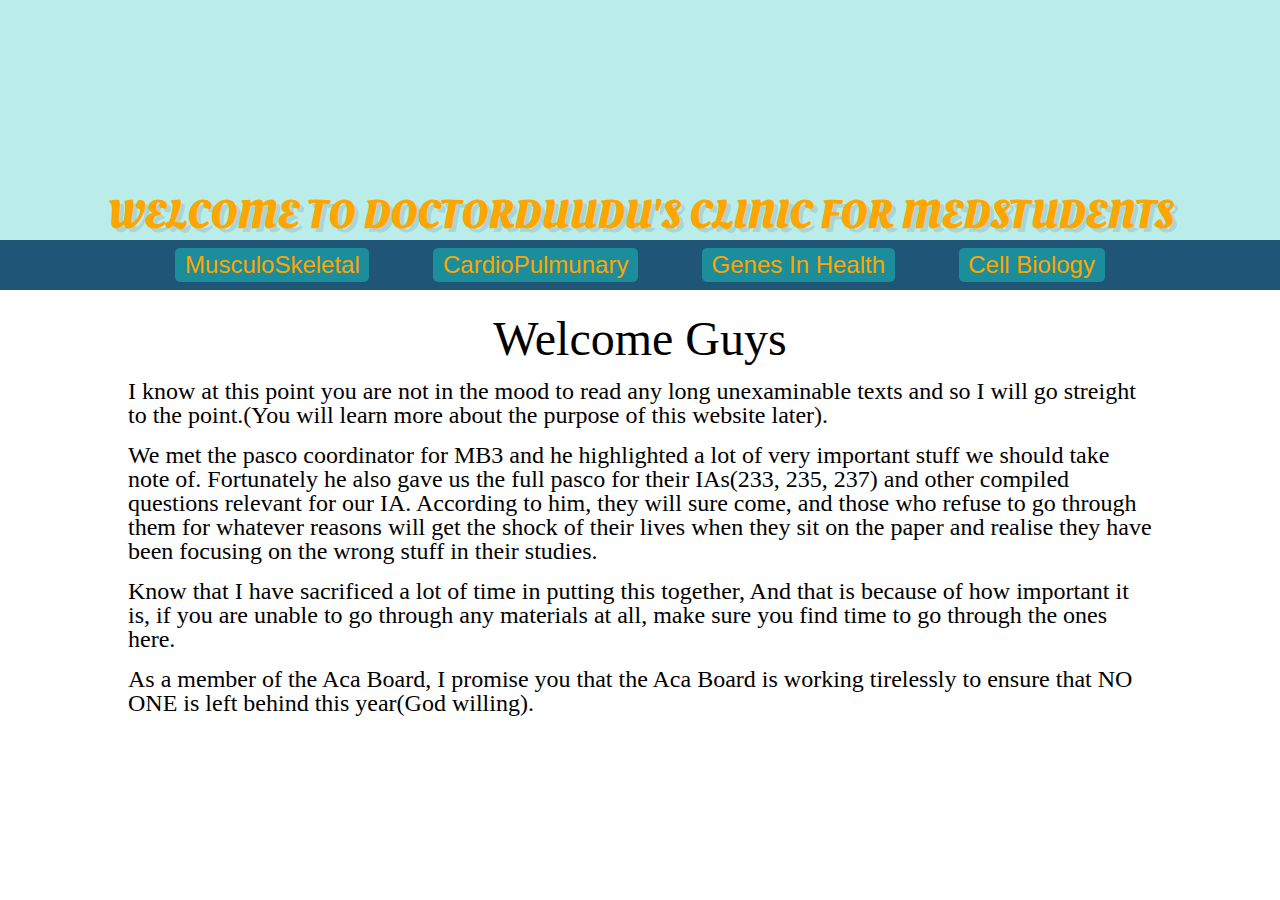
==== index.html @ 6deff85d "Remade medschool page" ====
<!DOCTYPE html>
<html>
  <head>
    <meta charset="utf-8">
    <title>Medschool Clinic</title>
    <link rel="stylesheet" href="./resources/css/style.css">
    <link rel="stylesheet" href="./resources/css/reset.css">
    <link href='http://fonts.googleapis.com/css?family=Oleo+Script' rel='stylesheet' type='text/css'>
  </head>
  <body>
    <div class="header">
      <h1><a href="./index.html">WELCOME TO DOCTORDUUDU'S CLINIC FOR MEDSTUDENTS</a></h1>
    </div>
    <nav>
      <ul>
        <li><a href="./235.html">MusculoSkeletal</a></li>
        <li><a href="./237.html">CardioPulmunary</a></li>
        <li><a href="./233.html">Genes In Health</a></li>
        <li><a href="./231.html">Cell Biology</a></li>
      </ul>
    </nav>
    <div class="container">
      <div class="welcome">Welcome Guys</div>
      <p class="para">I know at this point you are not in the
          mood to read any long unexaminable texts
          and so I will go streight to the point.(You will learn
          more about the purpose of this website later).</p>
      <p class="para">We met the pasco coordinator for MB3 and he
          highlighted a lot of very important stuff we should
          take note of. Fortunately he also gave us the full
          pasco for their IAs(233, 235, 237) and other
          compiled questions relevant for our IA. According to him,
          they will sure come,
          and those who refuse to go through them for
          whatever reasons will get the shock of their lives
          when they sit on the paper and realise they have
          been focusing on the wrong stuff in their studies.</p>
      <p class="para">Know that I have sacrificed a lot of time in
          putting this together, And that is because of how
          important it is, if you are unable to go through
          any materials at all, make sure you find time to
          go through the ones here.</p>
      <p class="para">As a member of the Aca Board, I promise you that
          the Aca Board is working tirelessly to ensure that
          NO ONE is left behind this year(God willing).</p>

    </div>
  </body>
</html>
---- resources/css/style.css ----
html {
  font-size: 18px;
  font-family: helvetica;
}

.header {
  width: 100%;

}
.header h1 {
  font: 400 100px/1.3 'Oleo Script', Helvetica, sans-serif;
  text-shadow: 4px 4px 0px rgba(0,0,0,0.1);
  font-size: 2.5rem;
  color: #1F5678;
  font-weight: bolder;
  display: flex;
  justify-content: center;
  height: 15rem;
  line-height: 27rem;
  background-color: rgba(25, 195, 187, 0.3);
  background-image: url("http://images.all-free-download.com/images/graphicthumb/stethoscope_and_heartshaped_picture_165354.jpg");
  flex-wrap: wrap;
}

nav ul {
  display: flex;
  justify-content: center;
  background-color: #1F5678;

}
nav ul li {
  display: inline-flex;
  margin: 0.5rem 2rem;
  font-size: 1.5rem;
  background-color: rgba(25, 195, 187, 0.5);
  padding: 0.3rem 0.6rem;
  border-radius: 5px;
  font-family: helvetica;
}

a {
  color: orange;
  text-decoration: none;

}

a:hover {
  color: #1F5678;
}

nav ul li:hover {
  background-color: white;
}

.container {
  margin: 2% 10%;
}

.welcome {
  font-size: 3rem;
  text-align: center;
  margin-bottom: 1rem;
}

.para {
  font-size: 1.5rem;
  margin-bottom: 1rem;
}


@media only screen and (max-width: 1024px){
  nav ul li {
    margin: 0.5rem 1rem;
    font-size: 1.3rem;
  }
  .header h1 {
    display: flex;
    font-size: 170%;
  }

}

@media only screen and (max-width: 800px){
  nav ul li {
    margin: 0.5rem 0.3rem;
    font-size: 1.0rem;
  }
  .header h1 {
    font-size: 140%;
  }
}



/* 235 edits */
#ans235 {
  margin: 2% 10%;
  font-size: 1.3rem;
}

#ans237 {
  margin: 2% 10%;
  font-size: 1.3rem;
}

#ans235 h3 {
  font-weight: bold;
}

#ans237 h3 {
  font-weight: bold;
}

#ans235 ul li {
  margin-bottom: 1rem;
}


#ans237 ul li {
  margin-bottom: 1rem;
}

.container ul {
  font-size: 1.3rem;
}

.container ul li {
  margin-bottom: 1rem;
}

#downloadable235 {
   margin: 5% 10%;
}
#downloadable235 a {
  font-size: 2rem;
}


#downloadable237 {
   margin: 5% 10%;
}
#downloadable237 a {
  font-size: 2rem;
}

#downloadable233 {
   margin: 5% 10%;
}
#downloadable233 a {
  font-size: 2rem;
}


img {
   height: 1000px;
   width: 95%;
  }
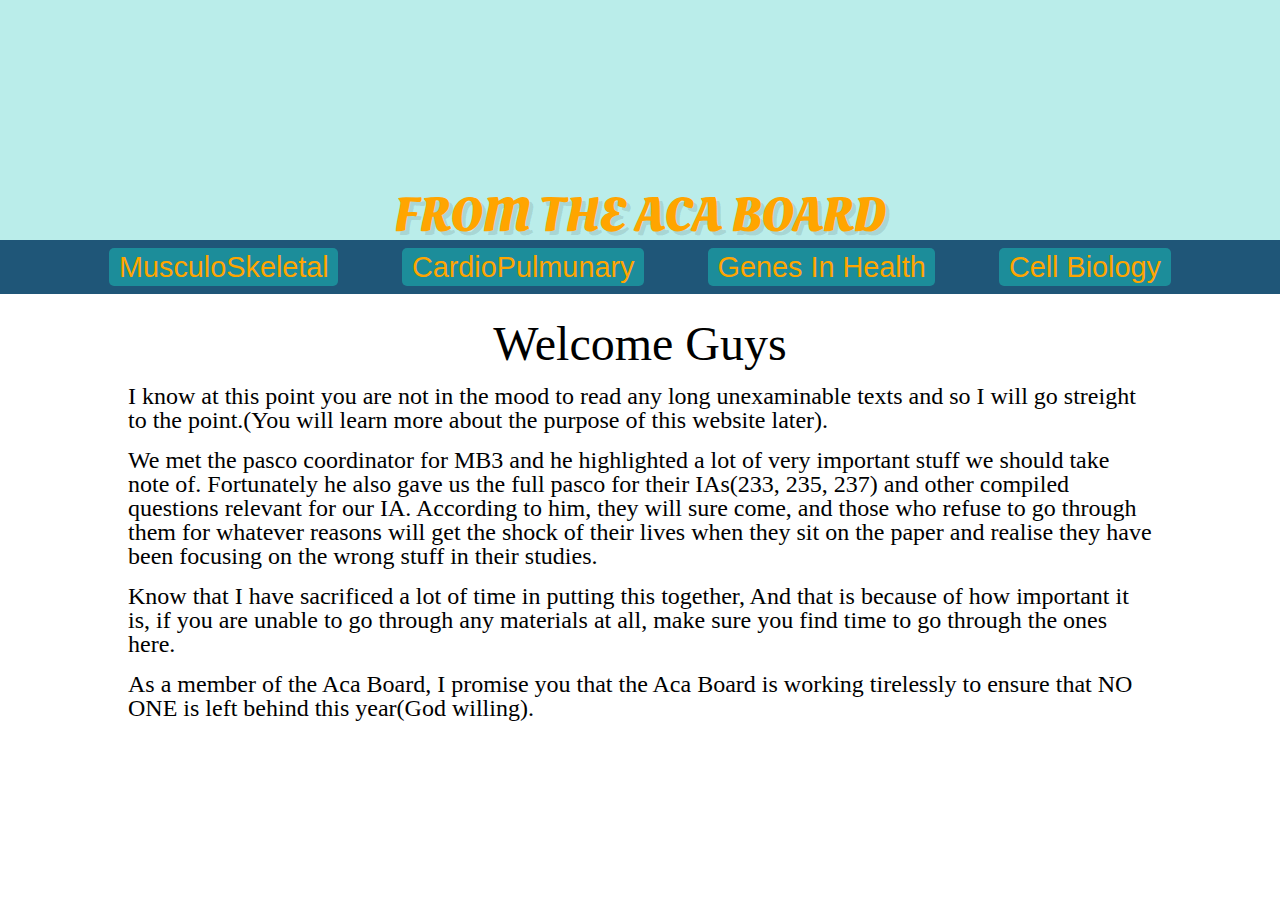
==== commit 99155e04: "1st rebuild after IA" ====
--- a/index.html
+++ b/index.html
@@ -9,7 +9,7 @@
   </head>
   <body>
     <div class="header">
-      <h1><a href="./index.html">WELCOME TO DOCTORDUUDU'S CLINIC FOR MEDSTUDENTS</a></h1>
+      <h1><a href="./index.html">FROM THE ACA BOARD</a></h1>
     </div>
     <nav>
       <ul>
--- a/resources/css/style.css
+++ b/resources/css/style.css
@@ -10,7 +10,7 @@
 .header h1 {
   font: 400 100px/1.3 'Oleo Script', Helvetica, sans-serif;
   text-shadow: 4px 4px 0px rgba(0,0,0,0.1);
-  font-size: 2.5rem;
+  font-size: 3rem;
   color: #1F5678;
   font-weight: bolder;
   display: flex;
@@ -31,7 +31,7 @@
 nav ul li {
   display: inline-flex;
   margin: 0.5rem 2rem;
-  font-size: 1.5rem;
+  font-size: 1.8rem;
   background-color: rgba(25, 195, 187, 0.5);
   padding: 0.3rem 0.6rem;
   border-radius: 5px;
@@ -41,7 +41,6 @@
 a {
   color: orange;
   text-decoration: none;
-
 }
 
 a:hover {
@@ -92,66 +91,94 @@
 
 
 
-/* 235 edits */
-#ans235 {
-  margin: 2% 10%;
-  font-size: 1.3rem;
-}
-
-#ans237 {
-  margin: 2% 10%;
-  font-size: 1.3rem;
-}
-
-#ans235 h3 {
-  font-weight: bold;
-}
-
-#ans237 h3 {
-  font-weight: bold;
-}
-
-#ans235 ul li {
-  margin-bottom: 1rem;
-}
-
-
-#ans237 ul li {
-  margin-bottom: 1rem;
-}
-
-.container ul {
-  font-size: 1.3rem;
-}
-
-.container ul li {
-  margin-bottom: 1rem;
-}
-
-#downloadable235 {
-   margin: 5% 10%;
-}
-#downloadable235 a {
-  font-size: 2rem;
-}
-
-
-#downloadable237 {
-   margin: 5% 10%;
-}
-#downloadable237 a {
-  font-size: 2rem;
-}
-
-#downloadable233 {
-   margin: 5% 10%;
-}
-#downloadable233 a {
-  font-size: 2rem;
-}
 
 
 img {
    height: 1000px;
    width: 95%;
   }
+
+.container a {
+  font-size: 1.5rem;
+}
+
+
+.sections {
+  display: inline-flex;
+  margin-bottom: 20rem;
+}
+
+.sections img {
+  display: flex;
+  flex-wrap: wrap;
+  justify-content: space-around;
+  height: 15rem;
+  width: 90%;
+  margin: 0.2rem 5%;
+  border: 2px orange solid;
+  border-radius: 8px;
+}
+
+#pzone {
+  display: flex;
+  flex-wrap: wrap;
+  flex-shrink: 10;
+  justify-content: center;
+
+}
+
+#pzone img {
+  width: 15rem;
+  display: inline;
+  flex-wrap: wrap;
+  justify-content: space-around;
+  height: 18rem;
+
+  margin: 0.2rem 0.1rem;
+  border: 2px orange solid;
+  border-radius: 8px;
+}
+
+
+#qzone {
+  margin: 20rem 5%;
+  font-size: 1.5rem;
+  font-family: Helvetica;
+}
+
+#qzone {
+  margin: 20rem 5%;
+  font-size: 1.5rem;
+  font-family: Helvetica;
+}
+
+#vzone {
+  margin: 20rem 5%;
+  font-size: 1.5rem;
+  font-family: Helvetica;
+}
+
+#ozone {
+  margin: 20rem 5%;
+  font-size: 1.5rem;
+  font-family: Helvetica;
+}
+
+.qvo p {
+  margin-bottom: 3px;
+  padding: 5px 8px;
+  background-color: #54a1d6;
+  border-radius: 5px;
+}
+
+.qvo a {
+  color: orange;
+}
+
+
+.photohead {
+  display: block;
+  text-align: center;
+  font-size: 2rem;
+  font-weight: bold;
+}
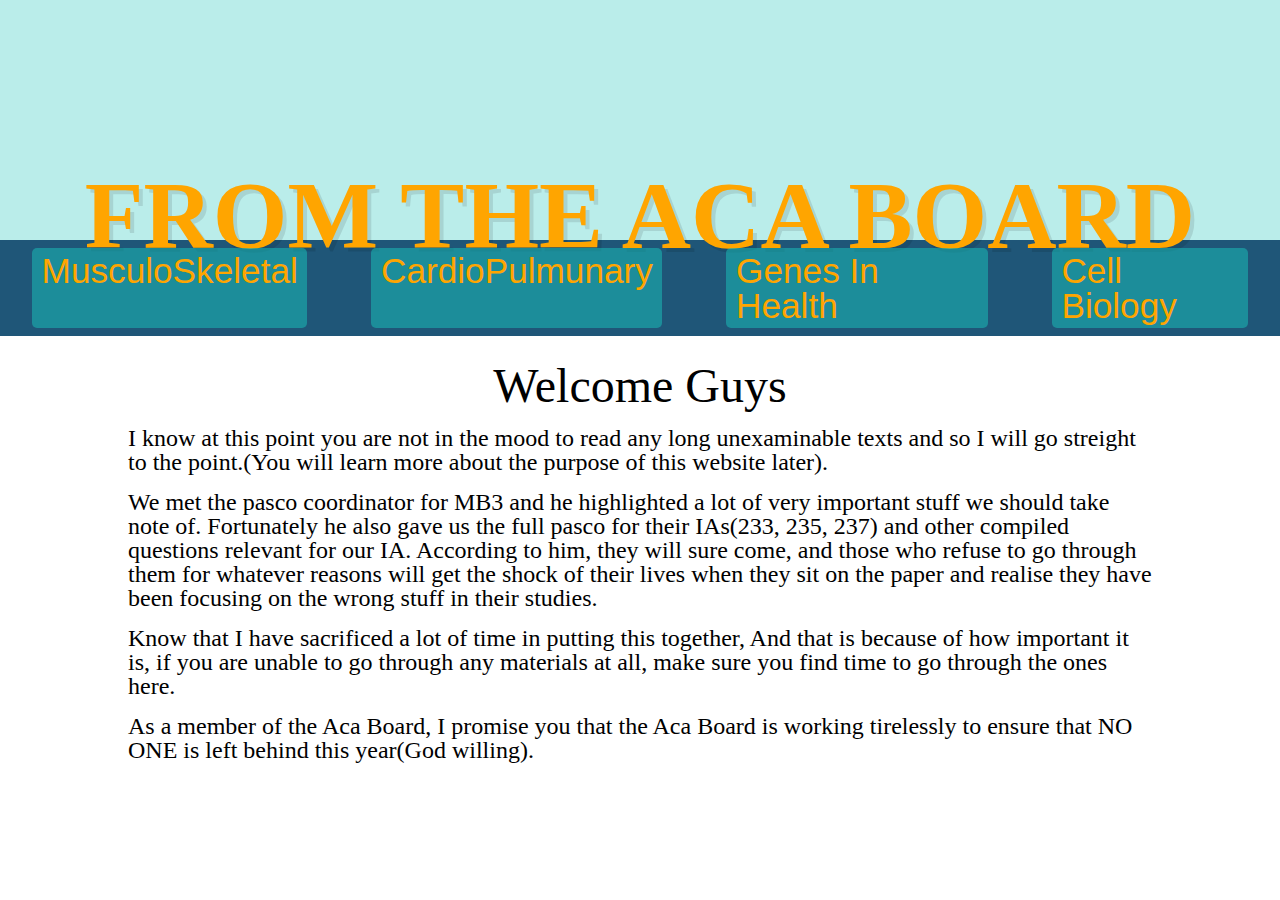
==== commit 520dc556: "Final push for the night" ====
--- a/index.html
+++ b/index.html
@@ -5,7 +5,7 @@
     <title>Medschool Clinic</title>
     <link rel="stylesheet" href="./resources/css/style.css">
     <link rel="stylesheet" href="./resources/css/reset.css">
-    <link href='http://fonts.googleapis.com/css?family=Oleo+Script' rel='stylesheet' type='text/css'>
+    <link href='https://fonts.googleapis.com/css?family=Mogra' rel='stylesheet'>
   </head>
   <body>
     <div class="header">
--- a/resources/css/style.css
+++ b/resources/css/style.css
@@ -8,9 +8,9 @@
 
 }
 .header h1 {
-  font: 400 100px/1.3 'Oleo Script', Helvetica, sans-serif;
+  font-family: fantasy;
   text-shadow: 4px 4px 0px rgba(0,0,0,0.1);
-  font-size: 3rem;
+  font-size: 6rem;
   color: #1F5678;
   font-weight: bolder;
   display: flex;
@@ -31,7 +31,7 @@
 nav ul li {
   display: inline-flex;
   margin: 0.5rem 2rem;
-  font-size: 1.8rem;
+  font-size: 2.2rem;
   background-color: rgba(25, 195, 187, 0.5);
   padding: 0.3rem 0.6rem;
   border-radius: 5px;
@@ -69,23 +69,23 @@
 
 @media only screen and (max-width: 1024px){
   nav ul li {
-    margin: 0.5rem 1rem;
-    font-size: 1.3rem;
+    margin: 1.3rem 1rem;
+    font-size: 1.8rem;
   }
   .header h1 {
     display: flex;
-    font-size: 170%;
+    font-size: 4.5rem;
   }
 
 }
 
 @media only screen and (max-width: 800px){
   nav ul li {
-    margin: 0.5rem 0.3rem;
-    font-size: 1.0rem;
+    margin: 1.0rem 0.3rem;
+    font-size: 1.6rem;
   }
   .header h1 {
-    font-size: 140%;
+    font-size: 3rem;
   }
 }
 
@@ -134,7 +134,7 @@
   justify-content: space-around;
   height: 18rem;
 
-  margin: 0.2rem 0.1rem;
+  margin: 0.2rem 0.3rem;
   border: 2px orange solid;
   border-radius: 8px;
 }
@@ -177,8 +177,12 @@
 
 
 .photohead {
-  display: block;
   text-align: center;
   font-size: 2rem;
   font-weight: bold;
 }
+
+
+.select {
+  font-size: 1.5rem;
+}
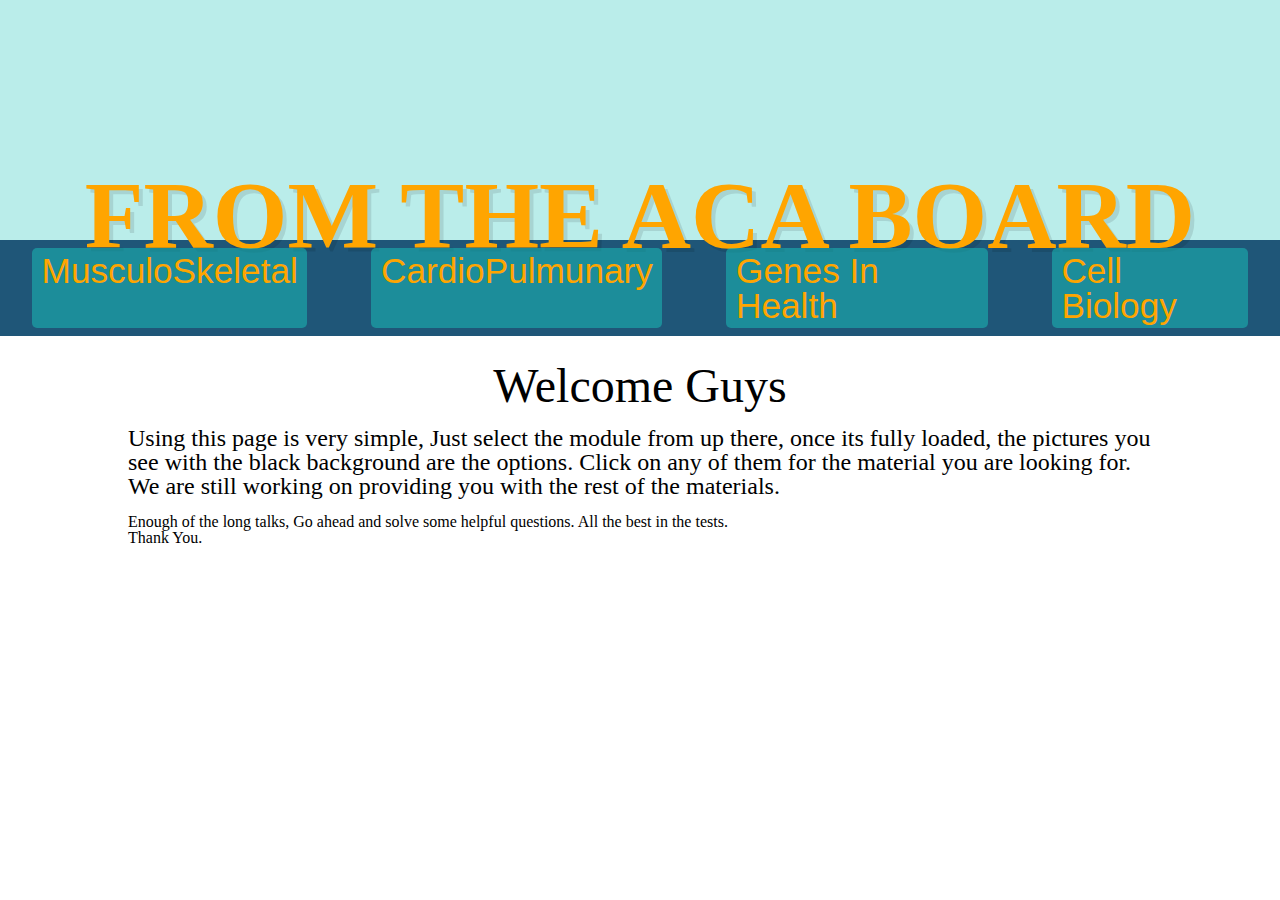
==== commit afb7a564: "Updated with 235 and 237 IA2" ====
--- a/index.html
+++ b/index.html
@@ -2,7 +2,7 @@
 <html>
   <head>
     <meta charset="utf-8">
-    <title>Medschool Clinic</title>
+    <title>Aca Board</title>
     <link rel="stylesheet" href="./resources/css/style.css">
     <link rel="stylesheet" href="./resources/css/reset.css">
     <link href='https://fonts.googleapis.com/css?family=Mogra' rel='stylesheet'>
@@ -21,28 +21,16 @@
     </nav>
     <div class="container">
       <div class="welcome">Welcome Guys</div>
-      <p class="para">I know at this point you are not in the
-          mood to read any long unexaminable texts
-          and so I will go streight to the point.(You will learn
-          more about the purpose of this website later).</p>
-      <p class="para">We met the pasco coordinator for MB3 and he
-          highlighted a lot of very important stuff we should
-          take note of. Fortunately he also gave us the full
-          pasco for their IAs(233, 235, 237) and other
-          compiled questions relevant for our IA. According to him,
-          they will sure come,
-          and those who refuse to go through them for
-          whatever reasons will get the shock of their lives
-          when they sit on the paper and realise they have
-          been focusing on the wrong stuff in their studies.</p>
-      <p class="para">Know that I have sacrificed a lot of time in
-          putting this together, And that is because of how
-          important it is, if you are unable to go through
-          any materials at all, make sure you find time to
-          go through the ones here.</p>
-      <p class="para">As a member of the Aca Board, I promise you that
-          the Aca Board is working tirelessly to ensure that
-          NO ONE is left behind this year(God willing).</p>
+      <p class="para">Using this page is very simple,
+      Just select the module from up there, once its
+      fully loaded, the pictures you see with the black
+      background are the options. Click on any of them
+      for the material you are looking for.
+      We are still working on providing you with the
+      rest of the materials.</p>
+      <p>Enough of the long talks, Go ahead and solve
+      some helpful questions. All the best in the tests.</p>
+      <p>Thank You.</p>
 
     </div>
   </body>
